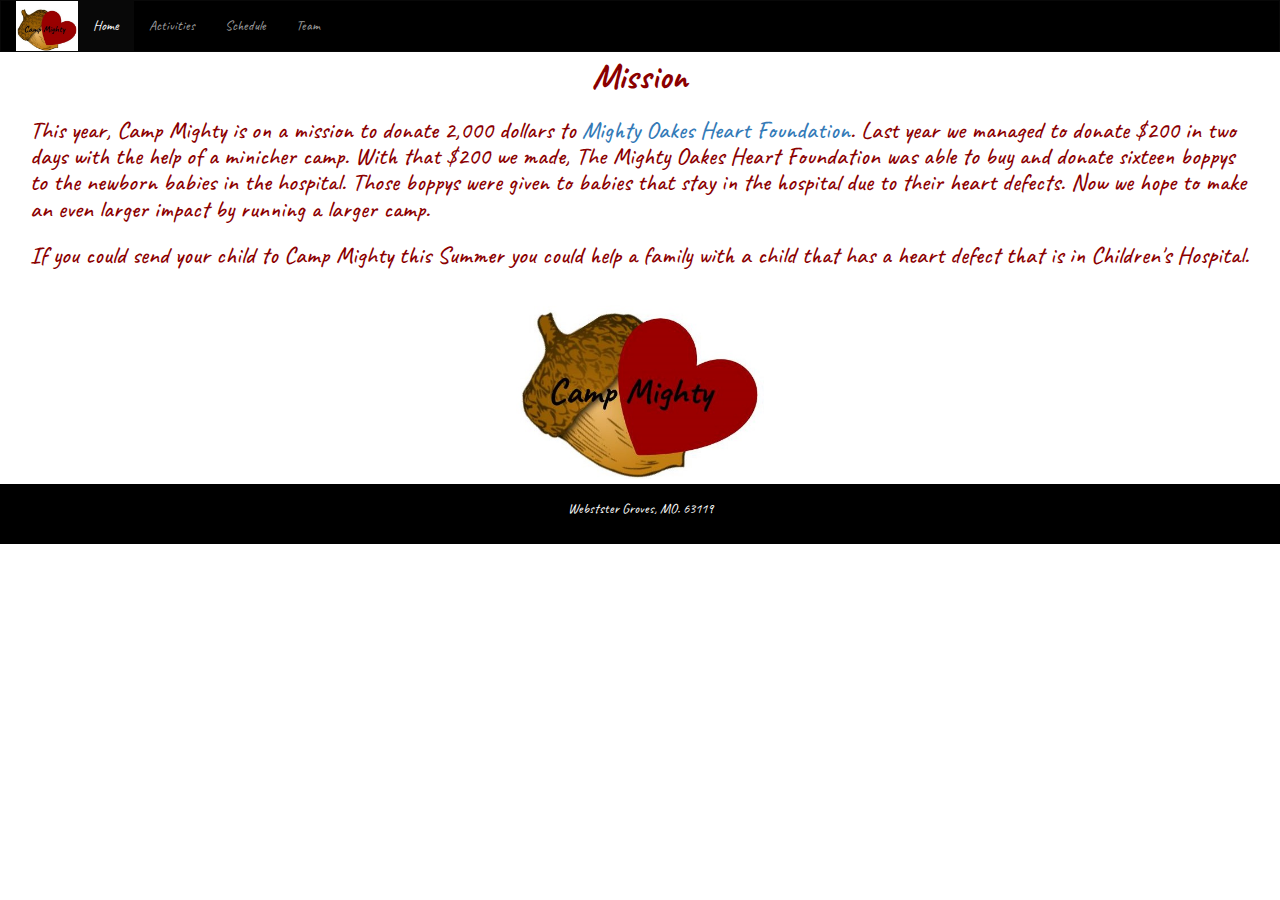
==== index.html @ 6d2f49ee "Add files via upload" ====
<!DOCTYPE html>
<html lang="en">
<head>
  <title>Camp Mighty</title>
  <meta charset="utf-8">
  <meta name="viewport" content="width=device-width, initial-scale=1">
  <link rel="stylesheet" href="https://maxcdn.bootstrapcdn.com/bootstrap/3.3.7/css/bootstrap.min.css">
  <link href="main.css" rel="stylesheet" type="text/css">
  <script src="https://ajax.googleapis.com/ajax/libs/jquery/3.3.1/jquery.min.js"></script>
  <script src="https://maxcdn.bootstrapcdn.com/bootstrap/3.3.7/js/bootstrap.min.js"></script>
 <link href="https://fonts.googleapis.com/css?family=Caveat" rel="stylesheet">
</head>
<body>

<nav class="navbar navbar-inverse">
  <div class="container-fluid">
    <div class="navbar-header">
      <button type="button" class="navbar-toggle" data-toggle="collapse" data-target="#myNavbar">
        <span class="icon-bar"></span>
        <span class="icon-bar"></span>
        <span class="icon-bar"></span>                        
      </button>
      <img src="logo.jpg" height=50px weight=50px>
    </div>
    <div class="collapse navbar-collapse" id="myNavbar">
      <ul class="nav navbar-nav">
        <li class="active"><a href="#">Home</a></li>
        <li><a href="Activity.html">Activities</a></li>
        <li><a href="Schedule.html">Schedule</a></li>
        <li><a href="Team.html">Team</a></li>
      </ul>
    </div>
  </div>
</nav>
  
<div class="container-fluid text-center">    

    <div class="col-sm-12 text-left"> 
      <h1>Mission</h1>
        <h3>This year, Camp Mighty is on a mission to donate 2,000 dollars to <a href="https://www.mightyoakes.org/" target="_blank">Mighty Oakes Heart Foundation</a>. Last year we managed to donate $200 in two days with the help of a minicher camp. With that $200 we made, The Mighty Oakes Heart Foundation was able to buy and donate sixteen boppys to the newborn babies in the hospital. Those boppys were given to babies that stay in the hospital due to their heart defects. Now we hope to make an even larger impact by running a larger camp.</h3>
        
        <h3>If you could send your child to Camp Mighty this Summer you could help a family with a child that has a heart defect that is in Children's Hospital.
        </h3>
        <h2> <img src="logo.jpg" height="200" width "200"></h2>
          </div>
</div>

<footer class="container-fluid text-center">
  <p>Webstster Groves, MO. 63119</p>
 </footer>

</body>
</html>
---- main.css ----
/* Remove the navbar's default margin-bottom and rounded borders */ 
.navbar {
    margin-bottom: 0;
    border-radius: 0;
    background-color: black;

}

/* Set height of the grid so .sidenav can be 100% (adjust as needed) */
.row.content {height: 600px}


/* Set black background color, white text and some padding */
footer {
    background-color:black;      
    color: white;
    padding: 15px;
}

/* On small screens, set height to 'auto' for sidenav and grid */
@media screen and (max-width: 767px) {
    .sidenav {
        height: auto;
        padding: 15px;
    }
    .row.content {height:auto;} 
}
body{
    background-color: white;
    font-family: 'Caveat', cursive;
    color:darkred;
    text-align: justify;


}

h1{
    text-align: center;
    margin:5px;
    font-weight:bold;
    font-family: 'Caveat', cursive;
}

h2{
    text-align: center;
    margin:5px;
    font-family: 'Caveat', cursive;
}
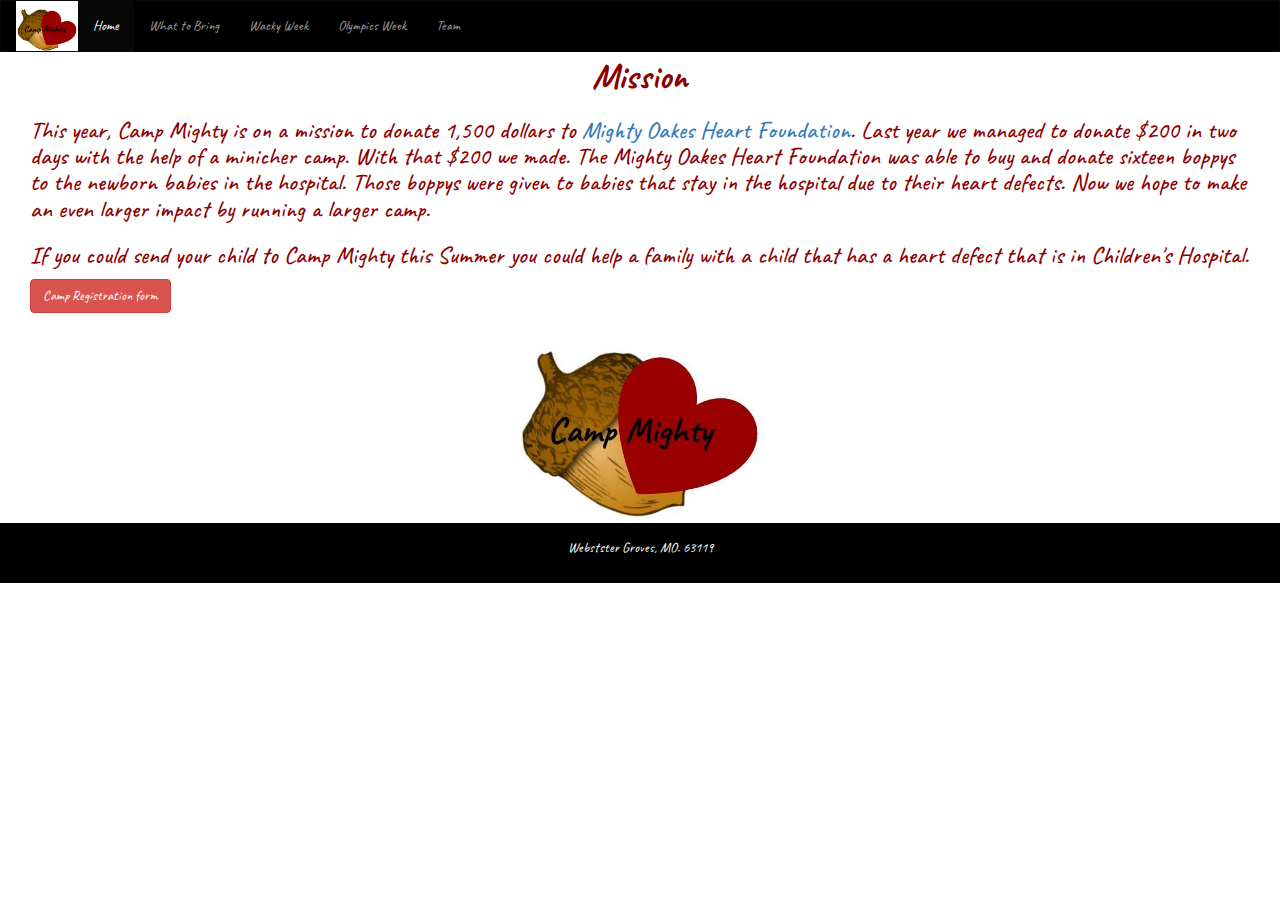
==== commit d397a99f: "Add files via upload" ====
--- a/index.html
+++ b/index.html
@@ -1,53 +1,57 @@
 <!DOCTYPE html>
 <html lang="en">
-<head>
-  <title>Camp Mighty</title>
-  <meta charset="utf-8">
-  <meta name="viewport" content="width=device-width, initial-scale=1">
-  <link rel="stylesheet" href="https://maxcdn.bootstrapcdn.com/bootstrap/3.3.7/css/bootstrap.min.css">
-  <link href="main.css" rel="stylesheet" type="text/css">
-  <script src="https://ajax.googleapis.com/ajax/libs/jquery/3.3.1/jquery.min.js"></script>
-  <script src="https://maxcdn.bootstrapcdn.com/bootstrap/3.3.7/js/bootstrap.min.js"></script>
- <link href="https://fonts.googleapis.com/css?family=Caveat" rel="stylesheet">
-</head>
-<body>
+    <head>
+        <title>Camp Mighty</title>
+        <meta charset="utf-8">
+        <meta name="viewport" content="width=device-width, initial-scale=1">
+        <link rel="stylesheet" href="https://maxcdn.bootstrapcdn.com/bootstrap/3.3.7/css/bootstrap.min.css">
+        <link href="main.css" rel="stylesheet" type="text/css">
+        <script src="https://ajax.googleapis.com/ajax/libs/jquery/3.3.1/jquery.min.js"></script>
+        <script src="https://maxcdn.bootstrapcdn.com/bootstrap/3.3.7/js/bootstrap.min.js"></script>
+        <link href="https://fonts.googleapis.com/css?family=Caveat" rel="stylesheet">
+    </head>
+    <body>
 
-<nav class="navbar navbar-inverse">
-  <div class="container-fluid">
-    <div class="navbar-header">
-      <button type="button" class="navbar-toggle" data-toggle="collapse" data-target="#myNavbar">
-        <span class="icon-bar"></span>
-        <span class="icon-bar"></span>
-        <span class="icon-bar"></span>                        
-      </button>
-      <img src="logo.jpg" height=50px weight=50px>
-    </div>
-    <div class="collapse navbar-collapse" id="myNavbar">
-      <ul class="nav navbar-nav">
-        <li class="active"><a href="#">Home</a></li>
-        <li><a href="Activity.html">Activities</a></li>
-        <li><a href="Schedule.html">Schedule</a></li>
-        <li><a href="Team.html">Team</a></li>
-      </ul>
-    </div>
-  </div>
-</nav>
-  
-<div class="container-fluid text-center">    
+        <nav class="navbar navbar-inverse">
+            <div class="container-fluid">
+                <div class="navbar-header">
+                    <button type="button" class="navbar-toggle" data-toggle="collapse" data-target="#myNavbar">
+                        <span class="icon-bar"></span>
+                        <span class="icon-bar"></span>
+                        <span class="icon-bar"></span>                        
+                    </button>
+                    <img src="logo.jpg" height=50px weight=50px>
+                </div>
+                <div class="collapse navbar-collapse" id="myNavbar">
+                    <ul class="nav navbar-nav">
+                        <li class="active"><a href="#">Home</a></li>
+                        <li><a href="Activity.html">What to Bring</a></li>
+                        <li><a href="Schedule.html">Wacky Week</a></li>
+                        <li><a href="Schedule2.html">Olympics Week</a></li>
+                        <li><a href="Team.html">Team</a></li>
+                    </ul>
+                </div>
+            </div>
+        </nav>
 
-    <div class="col-sm-12 text-left"> 
-      <h1>Mission</h1>
-        <h3>This year, Camp Mighty is on a mission to donate 2,000 dollars to <a href="https://www.mightyoakes.org/" target="_blank">Mighty Oakes Heart Foundation</a>. Last year we managed to donate $200 in two days with the help of a minicher camp. With that $200 we made, The Mighty Oakes Heart Foundation was able to buy and donate sixteen boppys to the newborn babies in the hospital. Those boppys were given to babies that stay in the hospital due to their heart defects. Now we hope to make an even larger impact by running a larger camp.</h3>
-        
-        <h3>If you could send your child to Camp Mighty this Summer you could help a family with a child that has a heart defect that is in Children's Hospital.
-        </h3>
-        <h2> <img src="logo.jpg" height="200" width "200"></h2>
-          </div>
-</div>
+        <div class="container-fluid text-center">    
 
-<footer class="container-fluid text-center">
-  <p>Webstster Groves, MO. 63119</p>
- </footer>
+            <div class="col-sm-12 text-left"> 
+                <h1>Mission</h1>
+                <h3>This year, Camp Mighty is on a mission to donate 1,500 dollars to <a href="https://www.mightyoakes.org/" target="_blank">Mighty Oakes Heart Foundation</a>. Last year we managed to donate $200 in two days with the help of a minicher camp. With that $200 we made. The Mighty Oakes Heart Foundation was able to buy and donate sixteen boppys to the newborn babies in the hospital. Those boppys were given to babies that stay in the hospital due to their heart defects. Now we hope to make an even larger impact by running a larger camp.</h3>
 
-</body>
+                <h3>If you could send your child to Camp Mighty this Summer you could help a family with a child that has a heart defect that is in Children's Hospital.
+                </h3>
+                
+                <a href="https://docs.google.com/forms/d/e/1FAIpQLSeg1sLxrQa5k40-XZAyahpML7BDx6SiXrytqwhBQ2aWjSdp_A/viewform?vc=0&c=0&w=1" target="_blank" class="btn btn-danger">Camp Registration form</a>
+                
+                <h2> <img src="logo.jpg" height="200"></h2>
+            </div>
+        </div>
+
+        <footer class="container-fluid text-center">
+            <p>Webstster Groves, MO. 63119</p>
+        </footer>
+
+    </body>
 </html>
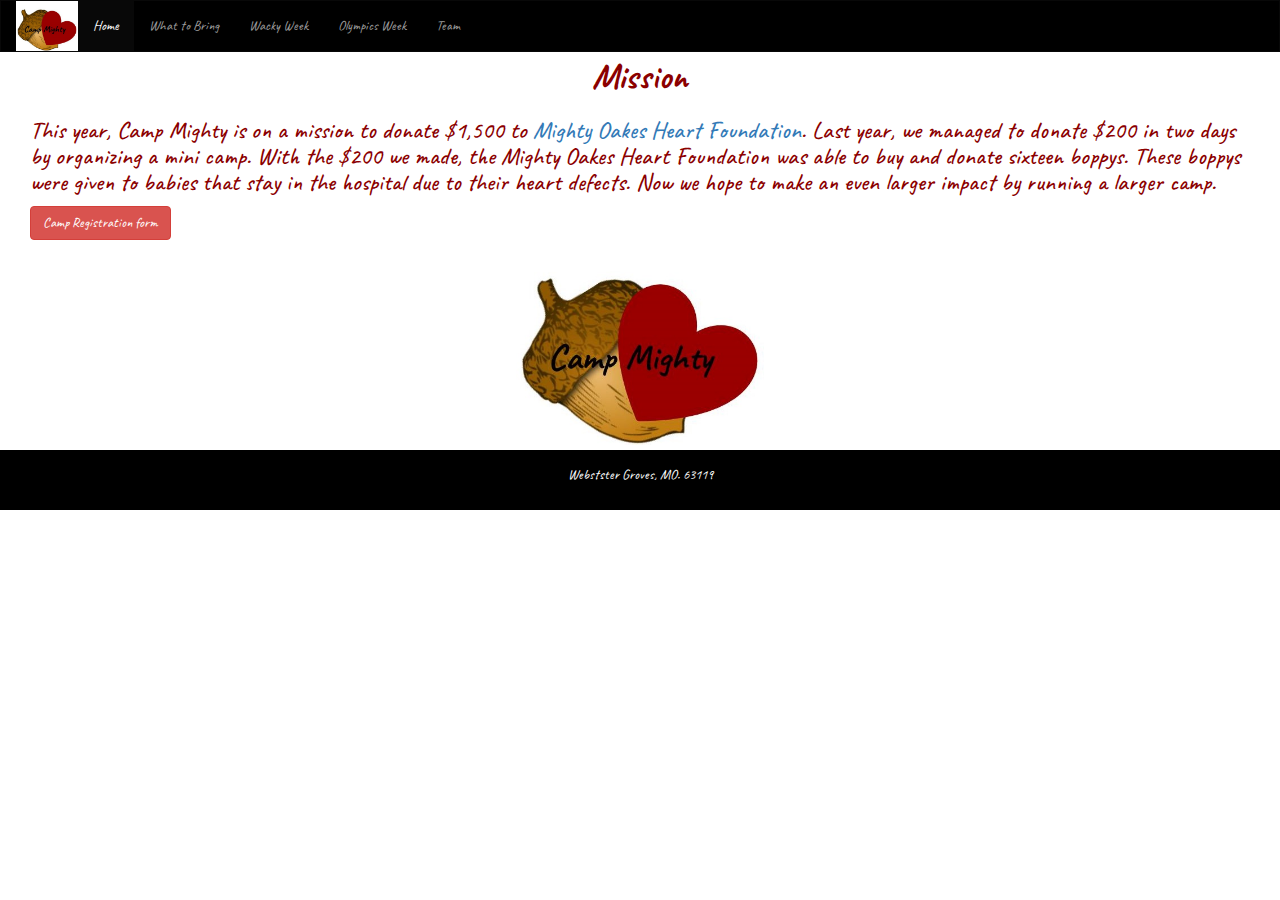
==== commit aab2259c: "Add files via upload" ====
--- a/index.html
+++ b/index.html
@@ -38,10 +38,8 @@
 
             <div class="col-sm-12 text-left"> 
                 <h1>Mission</h1>
-                <h3>This year, Camp Mighty is on a mission to donate 1,500 dollars to <a href="https://www.mightyoakes.org/" target="_blank">Mighty Oakes Heart Foundation</a>. Last year we managed to donate $200 in two days with the help of a minicher camp. With that $200 we made. The Mighty Oakes Heart Foundation was able to buy and donate sixteen boppys to the newborn babies in the hospital. Those boppys were given to babies that stay in the hospital due to their heart defects. Now we hope to make an even larger impact by running a larger camp.</h3>
+                <h3>This year, Camp Mighty is on a mission to donate $1,500 to <a href="https://www.mightyoakes.org/" target="_blank">Mighty Oakes Heart Foundation</a>. Last year, we managed to donate $200 in two days by organizing a mini camp. With the $200 we made, the Mighty Oakes Heart Foundation was able to buy and donate sixteen boppys. These boppys were given to babies that stay in the hospital due to their heart defects. Now we hope to make an even larger impact by running a larger camp.</h3>
 
-                <h3>If you could send your child to Camp Mighty this Summer you could help a family with a child that has a heart defect that is in Children's Hospital.
-                </h3>
                 
                 <a href="https://docs.google.com/forms/d/e/1FAIpQLSeg1sLxrQa5k40-XZAyahpML7BDx6SiXrytqwhBQ2aWjSdp_A/viewform?vc=0&c=0&w=1" target="_blank" class="btn btn-danger">Camp Registration form</a>
                 
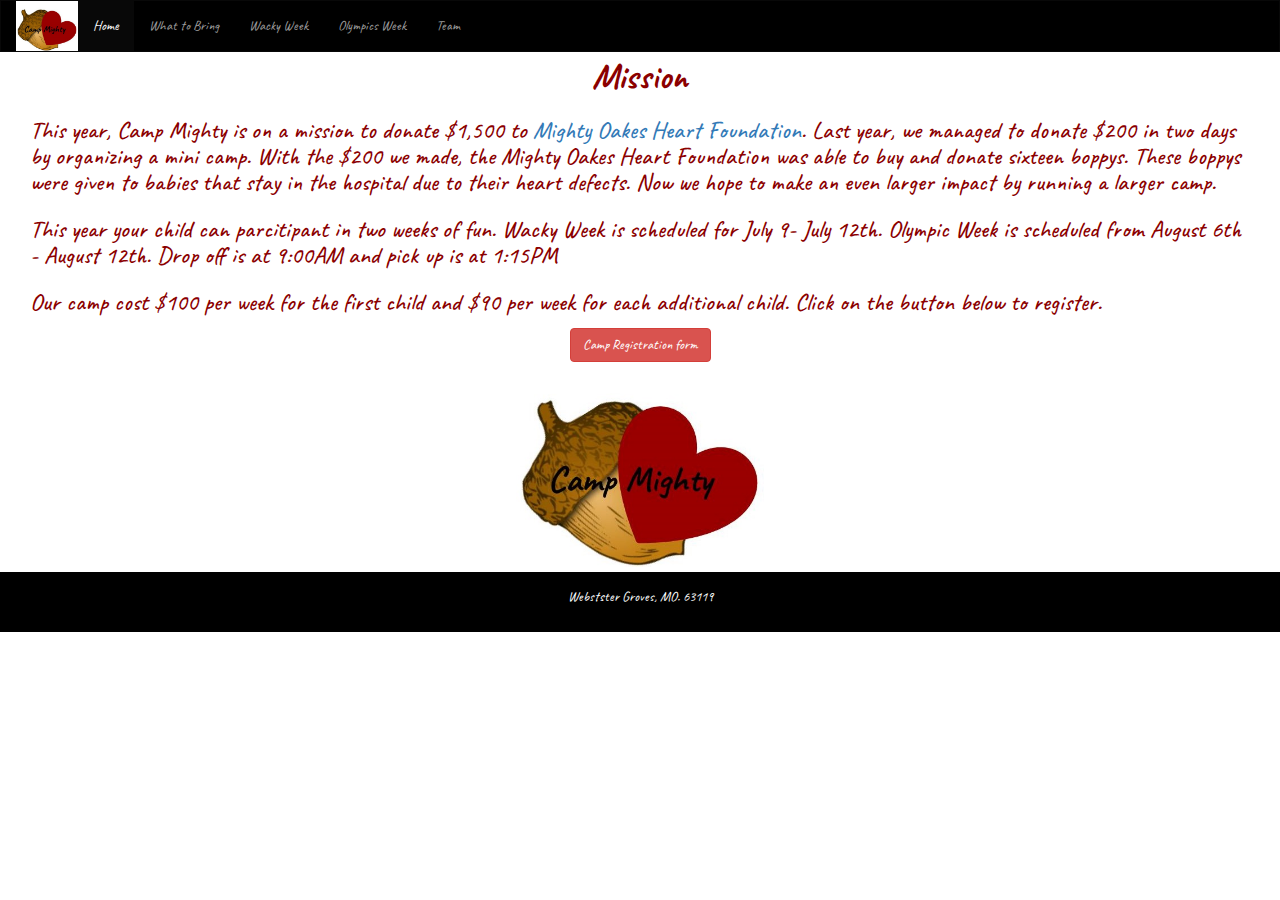
==== commit 97f3577c: "Add files via upload" ====
--- a/index.html
+++ b/index.html
@@ -39,9 +39,13 @@
             <div class="col-sm-12 text-left"> 
                 <h1>Mission</h1>
                 <h3>This year, Camp Mighty is on a mission to donate $1,500 to <a href="https://www.mightyoakes.org/" target="_blank">Mighty Oakes Heart Foundation</a>. Last year, we managed to donate $200 in two days by organizing a mini camp. With the $200 we made, the Mighty Oakes Heart Foundation was able to buy and donate sixteen boppys. These boppys were given to babies that stay in the hospital due to their heart defects. Now we hope to make an even larger impact by running a larger camp.</h3>
+                
+                      
+                <h3>This year your child can parcitipant in two weeks of fun. Wacky Week is scheduled for July 9- July 12th. Olympic Week is scheduled from August 6th - August 12th. Drop off is at 9:00AM and pick up is at 1:15PM</h3>
+                
+                <h3>Our camp cost $100 per week for the first child and $90 per week for each additional child. Click on the button below to register.</h3>   
 
-                
-                <a href="https://docs.google.com/forms/d/e/1FAIpQLSeg1sLxrQa5k40-XZAyahpML7BDx6SiXrytqwhBQ2aWjSdp_A/viewform?vc=0&c=0&w=1" target="_blank" class="btn btn-danger">Camp Registration form</a>
+                <h2><a href="https://docs.google.com/forms/d/e/1FAIpQLSeg1sLxrQa5k40-XZAyahpML7BDx6SiXrytqwhBQ2aWjSdp_A/viewform?vc=0&c=0&w=1" target="_blank" class="btn btn-danger">Camp Registration form</a></h2>
                 
                 <h2> <img src="logo.jpg" height="200"></h2>
             </div>
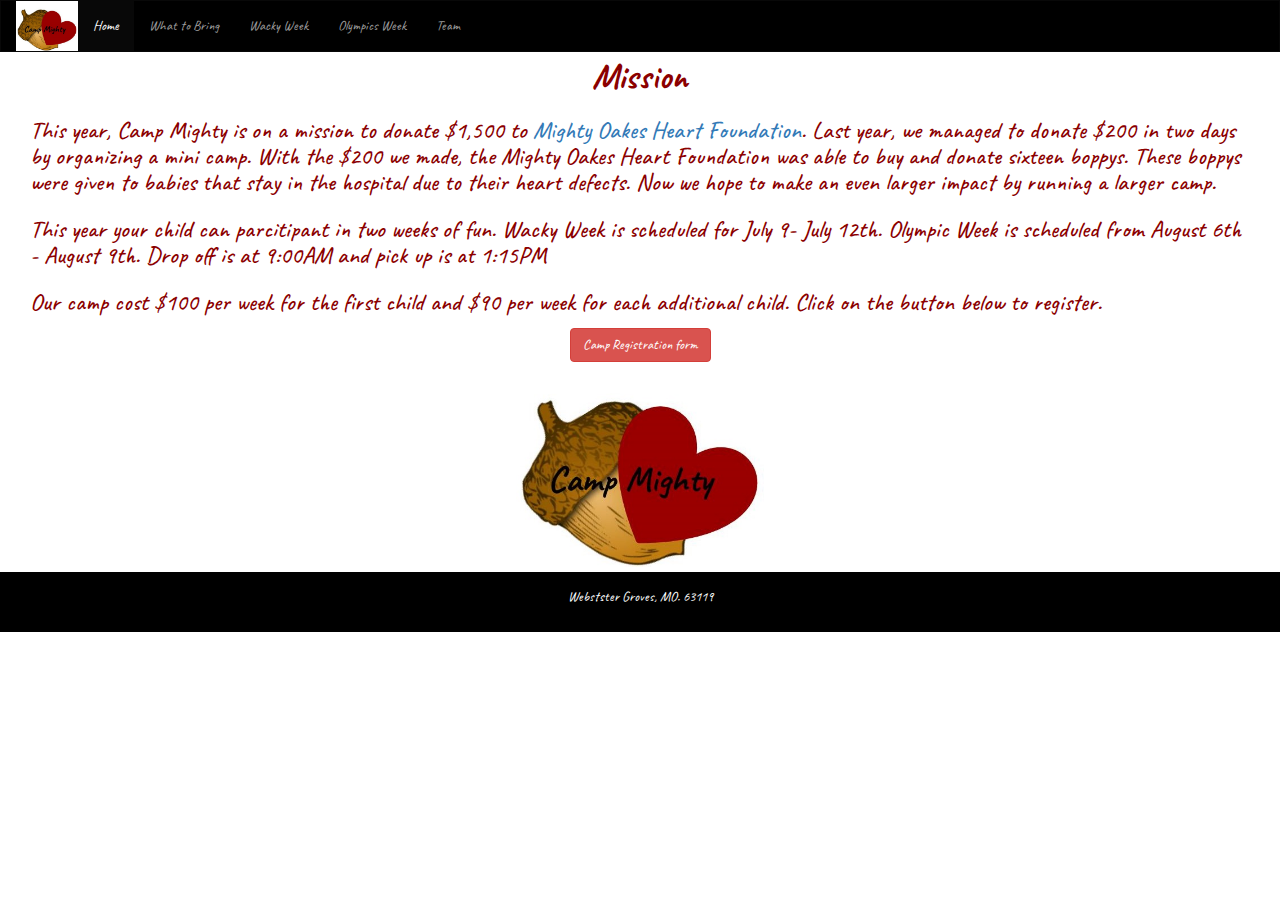
==== commit a2e3174d: "Add files via upload" ====
--- a/index.html
+++ b/index.html
@@ -41,7 +41,7 @@
                 <h3>This year, Camp Mighty is on a mission to donate $1,500 to <a href="https://www.mightyoakes.org/" target="_blank">Mighty Oakes Heart Foundation</a>. Last year, we managed to donate $200 in two days by organizing a mini camp. With the $200 we made, the Mighty Oakes Heart Foundation was able to buy and donate sixteen boppys. These boppys were given to babies that stay in the hospital due to their heart defects. Now we hope to make an even larger impact by running a larger camp.</h3>
                 
                       
-                <h3>This year your child can parcitipant in two weeks of fun. Wacky Week is scheduled for July 9- July 12th. Olympic Week is scheduled from August 6th - August 12th. Drop off is at 9:00AM and pick up is at 1:15PM</h3>
+                <h3>This year your child can parcitipant in two weeks of fun. Wacky Week is scheduled for July 9- July 12th. Olympic Week is scheduled from August 6th - August 9th. Drop off is at 9:00AM and pick up is at 1:15PM</h3>
                 
                 <h3>Our camp cost $100 per week for the first child and $90 per week for each additional child. Click on the button below to register.</h3>   
 
